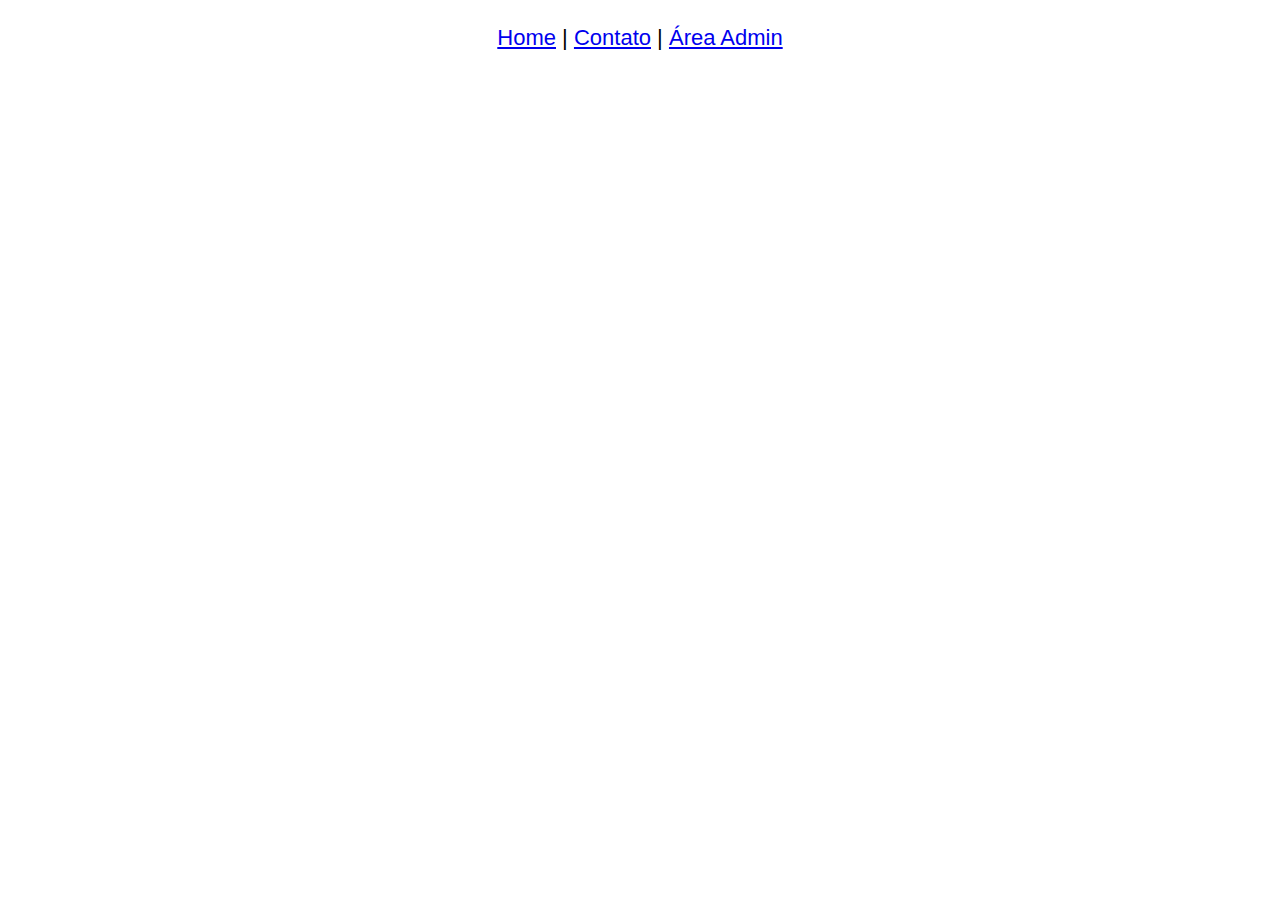
==== area_admin.html @ 3477a6c4 "Add files via upload" ====
<!DOCTYPE html>
<html lang="en">

<head>
    <meta charset="UTF-8">
    <meta http-equiv="X-UA-Compatible" content="IE=edge">
    <meta name="viewport" content="width=device-width, initial-scale=1.0">
    <title>Área Admin</title>
    <link rel="stylesheet" href="styles.css">
</head>

<body>
    <div id="centralizer">
        <div id="menu">
            <a href="index.html">Home</a> |
            <a href="contato.html">Contato</a> |
            <a href="login_admin.html">Área Admin</a>
        </div>
    </div>
</body>

</html>
---- styles.css ----
body {
    margin: 0px;
    font-family: 'Sen', sans-serif;
}

#centralizer {
    max-width: 1170px;
    margin: auto;
}

#menu {
    margin: 25px 0 25px 0;
    font-size: 22px;
    text-align: center;
    text-decoration: none;
}

#container-1 {
    display: flex;
    justify-content: center;
}

.textbox {
    max-width: 300px;
    margin: 30px;
}

#container-2 {
    display: flex;
    justify-content: center;
}

#container-3 {
    display: flex;
    justify-content: center;
}
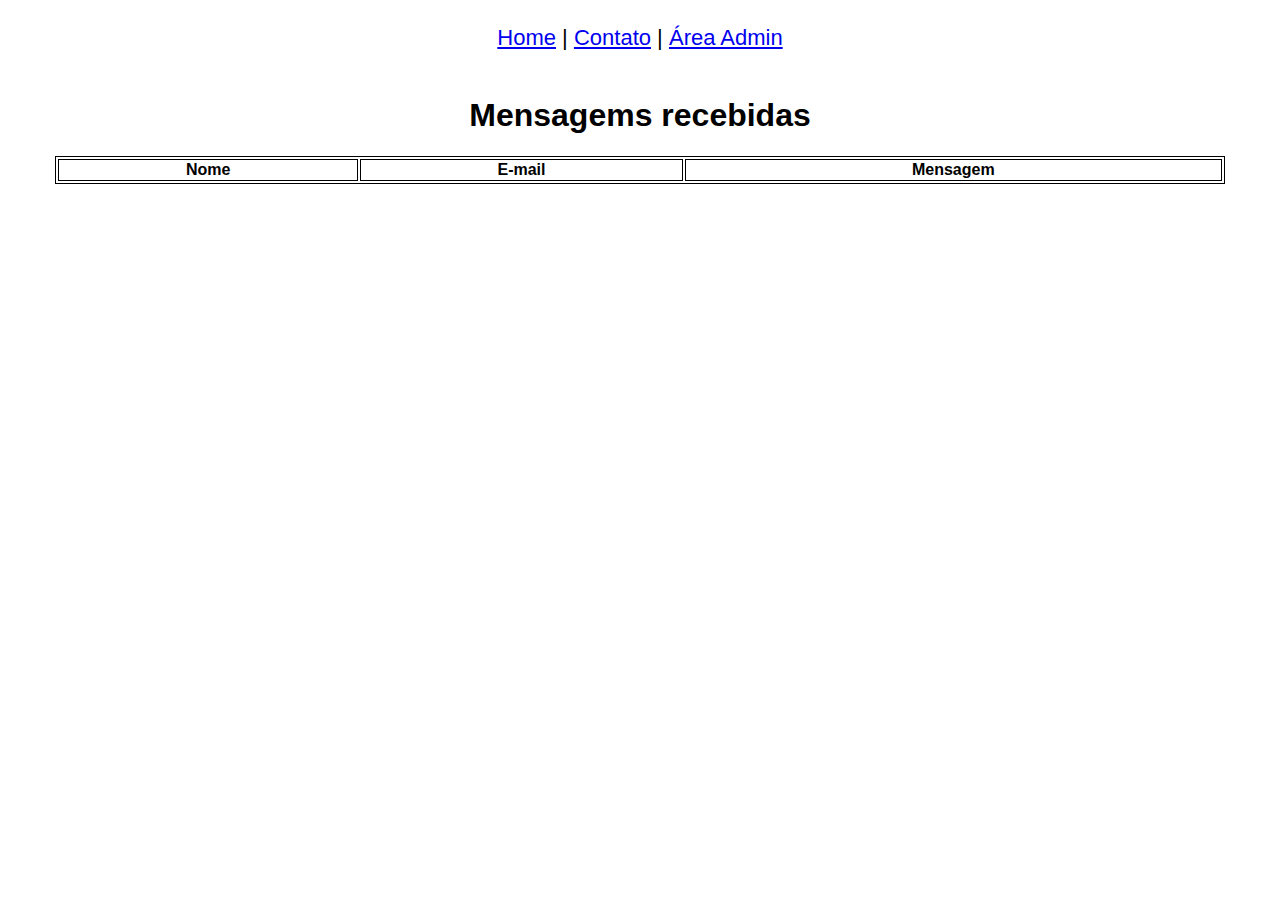
==== commit 014b5fe0: "Atualizações gerais" ====
--- a/area_admin.html
+++ b/area_admin.html
@@ -6,7 +6,7 @@
     <meta http-equiv="X-UA-Compatible" content="IE=edge">
     <meta name="viewport" content="width=device-width, initial-scale=1.0">
     <title>Área Admin</title>
-    <link rel="stylesheet" href="styles.css">
+    <link rel="stylesheet" href="css/styles.css">
 </head>
 
 <body>
@@ -16,7 +16,23 @@
             <a href="contato.html">Contato</a> |
             <a href="login_admin.html">Área Admin</a>
         </div>
+        <div id="container">
+            <h1>Mensagems recebidas</h1>
+        </div>
+        <div id="container">
+            <table id="table-mensagens">
+                <tr>
+                    <th>Nome</th>
+                    <th>E-mail</th>
+                    <th>Mensagem</th>
+                </tr>
+            </table>
+        </div>
     </div>
+
+    <script src="js/jquery-3.6.4.min.js"></script>
+    <script src="js/api.js"></script>
+    <script src="js/script_admin.js"></script>
 </body>
 
 </html>--- a/css/styles.css
+++ b/css/styles.css
@@ -0,0 +1,35 @@
+body {
+    margin: 0px;
+    font-family: 'Sen', sans-serif;
+}
+
+#centralizer {
+    max-width: 1170px;
+    margin: auto;
+}
+
+#menu {
+    margin: 25px 0 25px 0;
+    font-size: 22px;
+    text-align: center;
+    text-decoration: none;
+}
+
+#container {
+    display: flex;
+    justify-content: center;
+}
+
+.textbox {
+    max-width: 300px;
+    margin: 30px;
+}
+
+table {
+    border: 1px solid black;
+    width: 100%;
+}
+
+tr, th, td {
+    border: 1px solid black;
+}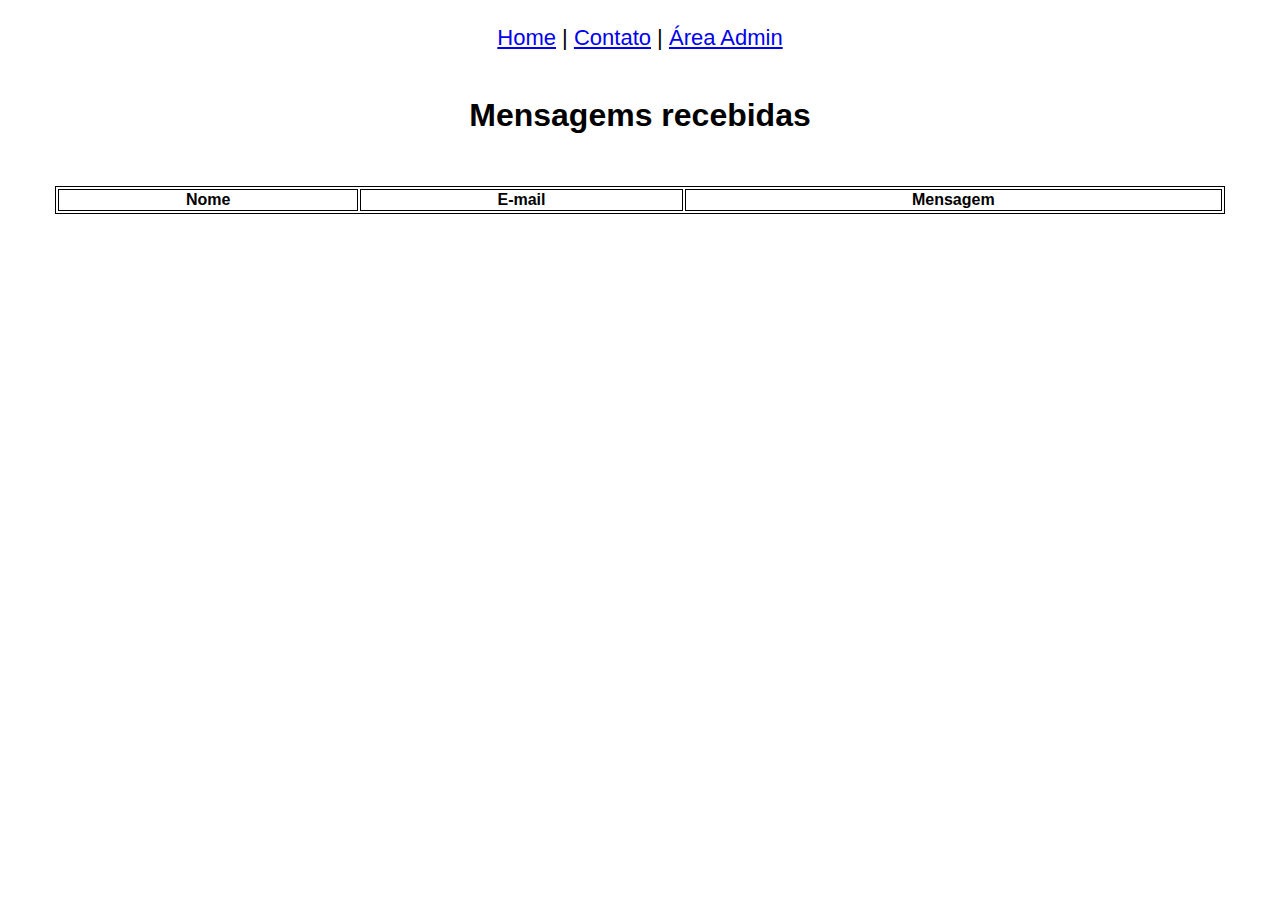
==== commit dd3645e6: "Atualizações gerais" ====
--- a/area_admin.html
+++ b/area_admin.html
@@ -16,10 +16,10 @@
             <a href="contato.html">Contato</a> |
             <a href="login_admin.html">Área Admin</a>
         </div>
-        <div id="container">
+        <div id="container" style="padding-bottom: 30px;">
             <h1>Mensagems recebidas</h1>
         </div>
-        <div id="container">
+        <div id="container" style="padding-bottom: 100px;">
             <table id="table-mensagens">
                 <tr>
                     <th>Nome</th>
--- a/css/styles.css
+++ b/css/styles.css
@@ -32,4 +32,5 @@
 
 tr, th, td {
     border: 1px solid black;
+    height: 18px;
 }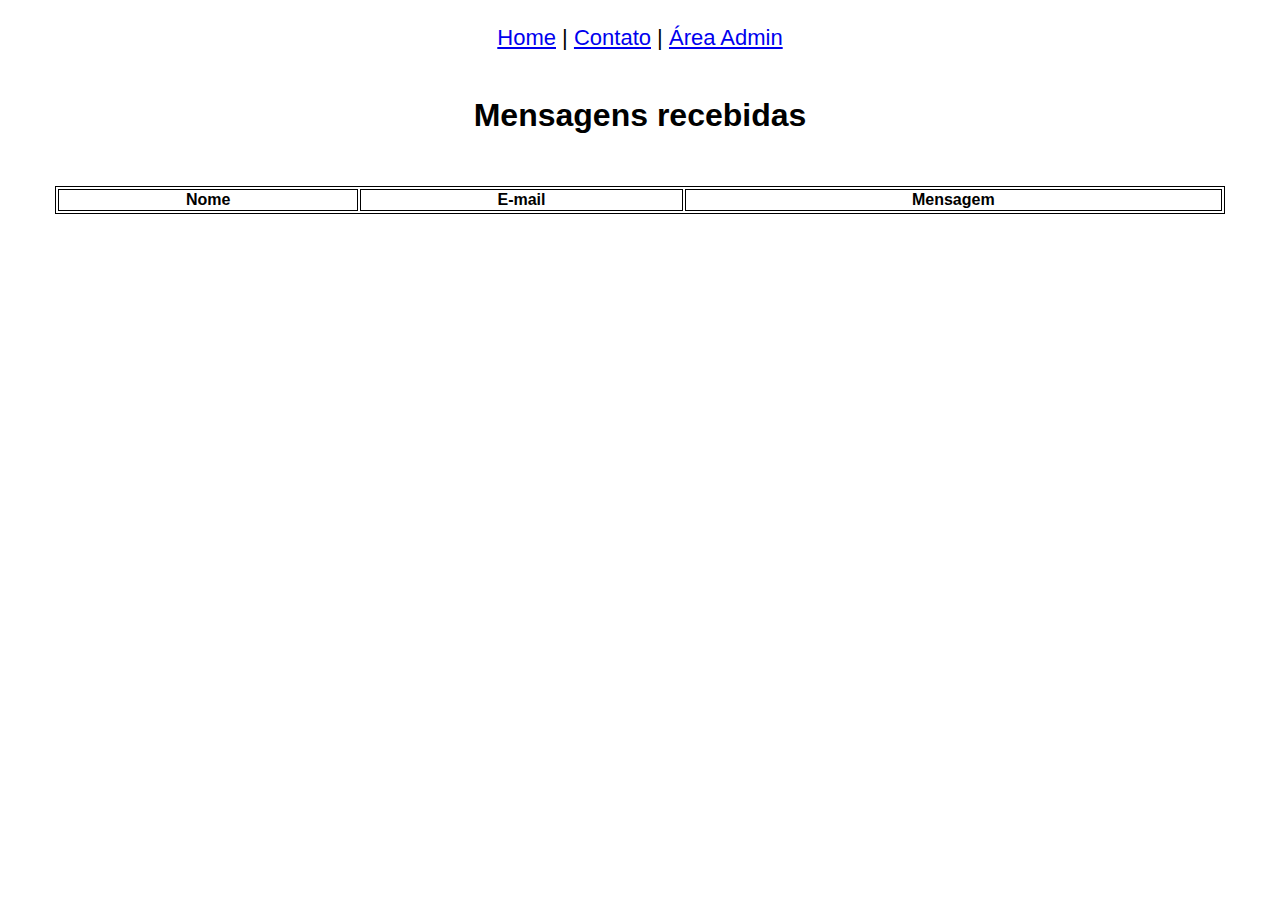
==== commit 625dada2: "Finalização do projeto sem design" ====
--- a/area_admin.html
+++ b/area_admin.html
@@ -17,7 +17,7 @@
             <a href="login_admin.html">Área Admin</a>
         </div>
         <div id="container" style="padding-bottom: 30px;">
-            <h1>Mensagems recebidas</h1>
+            <h1>Mensagens recebidas</h1>
         </div>
         <div id="container" style="padding-bottom: 100px;">
             <table id="table-mensagens">
